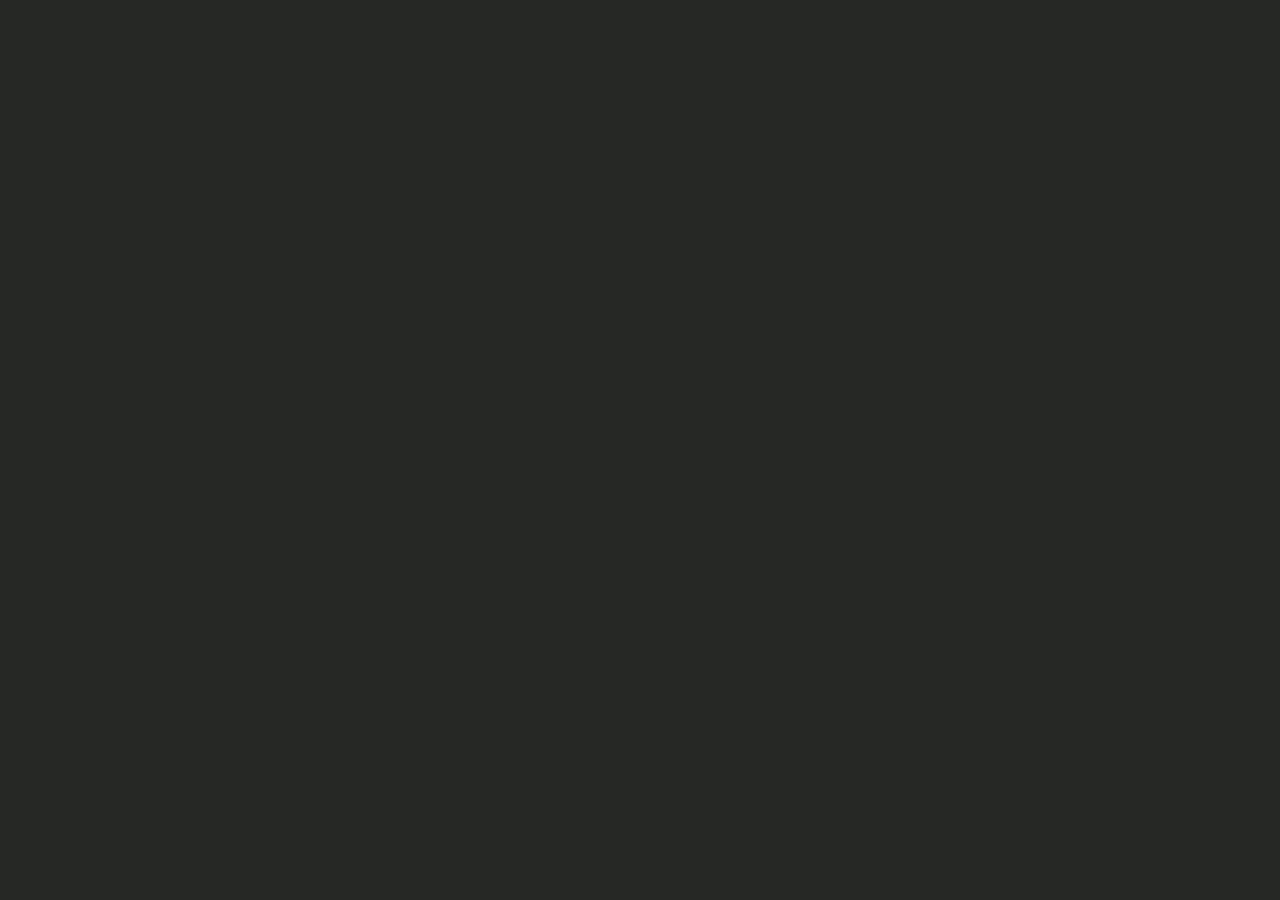
==== index.html @ d63eb9a8 "old solution before trashing it" ====
<!DOCTYPE html>
<html>
<head>


<link rel="stylesheet" type="text/css" href="style.css">
<script src="https://ajax.googleapis.com/ajax/libs/jquery/1.11.3/jquery.min.js"></script>

<script src="app.js" type="text/javascript" charset="utf-8" async defer></script>
<script src="tictactoe.js" type="text/javascript" charset="utf-8" async defer></script>



  <title>T3</title>
</head>
<body>
  <div id="container">
    <div id="board">

      <ul id="gamesquares">
      </ul>
    </div>
  </div>
</body>
</html>
---- style.css ----
body{
  background-color: #242723;
}

#container{
  width: 100%;
}

#board{
  width: 600px;
  height: 600px;
  max-width: 100%;
  max-height: 100%;
  margin: 0 auto;
  position: relative;
}


#gamesquares{
  width: 100%;
  height: 100%;
  margin: 0 auto;
}

.gamepiece{
  width: calc(33% - 4px);
  height: calc(33% - 4px);
  border: solid 2px;
  border-color: #3F353D;
  border-radius: 50%;
  float: left;
  background: #3F353D;
  display: block;
}

 .gamepiece:hover{
  background-color: #666;

}
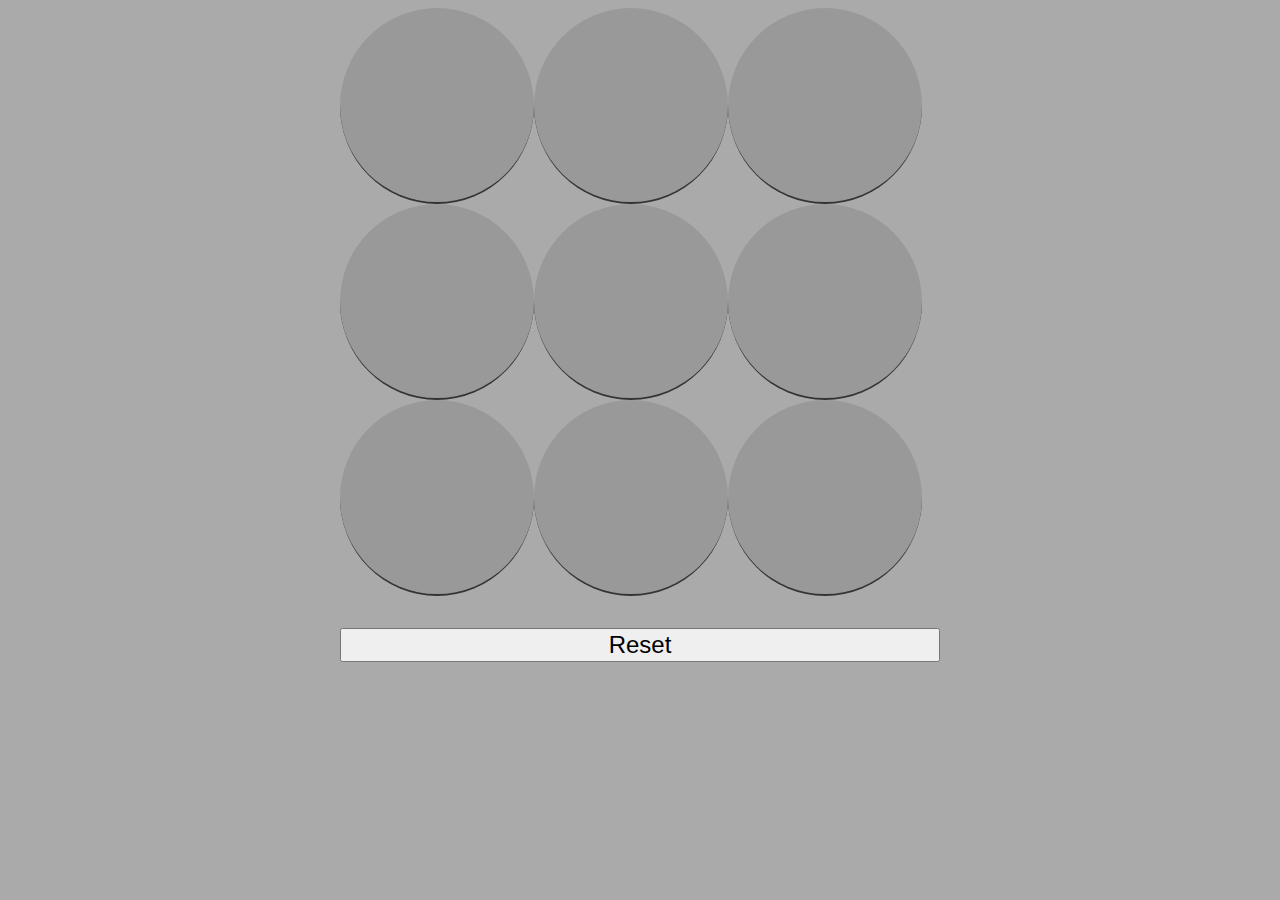
==== commit 434f0dc6: "got the logic working" ====
--- a/index.html
+++ b/index.html
@@ -2,24 +2,18 @@
 <html>
 <head>
 
+  <link rel="stylesheet" type="text/css" href="style.css">
+  <script src="https://ajax.googleapis.com/ajax/libs/jquery/1.11.3/jquery.min.js"></script>
 
-<link rel="stylesheet" type="text/css" href="style.css">
-<script src="https://ajax.googleapis.com/ajax/libs/jquery/1.11.3/jquery.min.js"></script>
+  <script src="tictactoe.js" type="text/javascript" charset="utf-8" async defer></script>
 
-<script src="app.js" type="text/javascript" charset="utf-8" async defer></script>
-<script src="tictactoe.js" type="text/javascript" charset="utf-8" async defer></script>
-
-
-
-  <title>T3</title>
+  <title>T^3</title>
 </head>
 <body>
-  <div id="container">
     <div id="board">
-
-      <ul id="gamesquares">
-      </ul>
-    </div>
+      <div id="gamesquares">
+      </div>
+    <button id="reset">Reset</button>
   </div>
 </body>
 </html>
--- a/style.css
+++ b/style.css
@@ -1,6 +1,6 @@
 
 body{
-  background-color: #242723;
+  background-color: #aaa;
 }
 
 #container{
@@ -16,7 +16,6 @@
   position: relative;
 }
 
-
 #gamesquares{
   width: 100%;
   height: 100%;
@@ -26,15 +25,41 @@
 .gamepiece{
   width: calc(33% - 4px);
   height: calc(33% - 4px);
-  border: solid 2px;
-  border-color: #3F353D;
+  border-bottom: solid 2px;
+  background-color: #999;
+  border-color: #333;
   border-radius: 50%;
   float: left;
-  background: #3F353D;
   display: block;
+  -moz-user-select: none;
+  -webkit-user-select: none;
+  -ms-user-select: none;
 }
 
  .gamepiece:hover{
-  background-color: #666;
+  border-bottom: solid 2px;
+  -webkit-box-shadow: 0px 8px 5px -4px rgba(0,0,0,0.75);
+  -moz-box-shadow: 0px 8px 5px -4px rgba(0,0,0,0.75);
+  box-shadow: 0px 8px 5px -4px rgba(0,0,0,0.75);
+}
+
+.taken{
+  -webkit-box-shadow: 0px 8px 5px -4px rgba(0,0,0,0.75);
+  -moz-box-shadow: 0px 8px 5px -4px rgba(0,0,0,0.75);
+  box-shadow: 0px 8px 5px -4px rgba(0,0,0,0.75);
+}
+
+.gamepiece span{
+  position: relative;
+  top: 16px;
+  left: 50px;
+  font-size: 140px;
+}
+
+#reset{
+  margin: 0px auto;
+  font-size: 24px;
+  margin-top: 20px;
+  width: 100%;
 
 }
